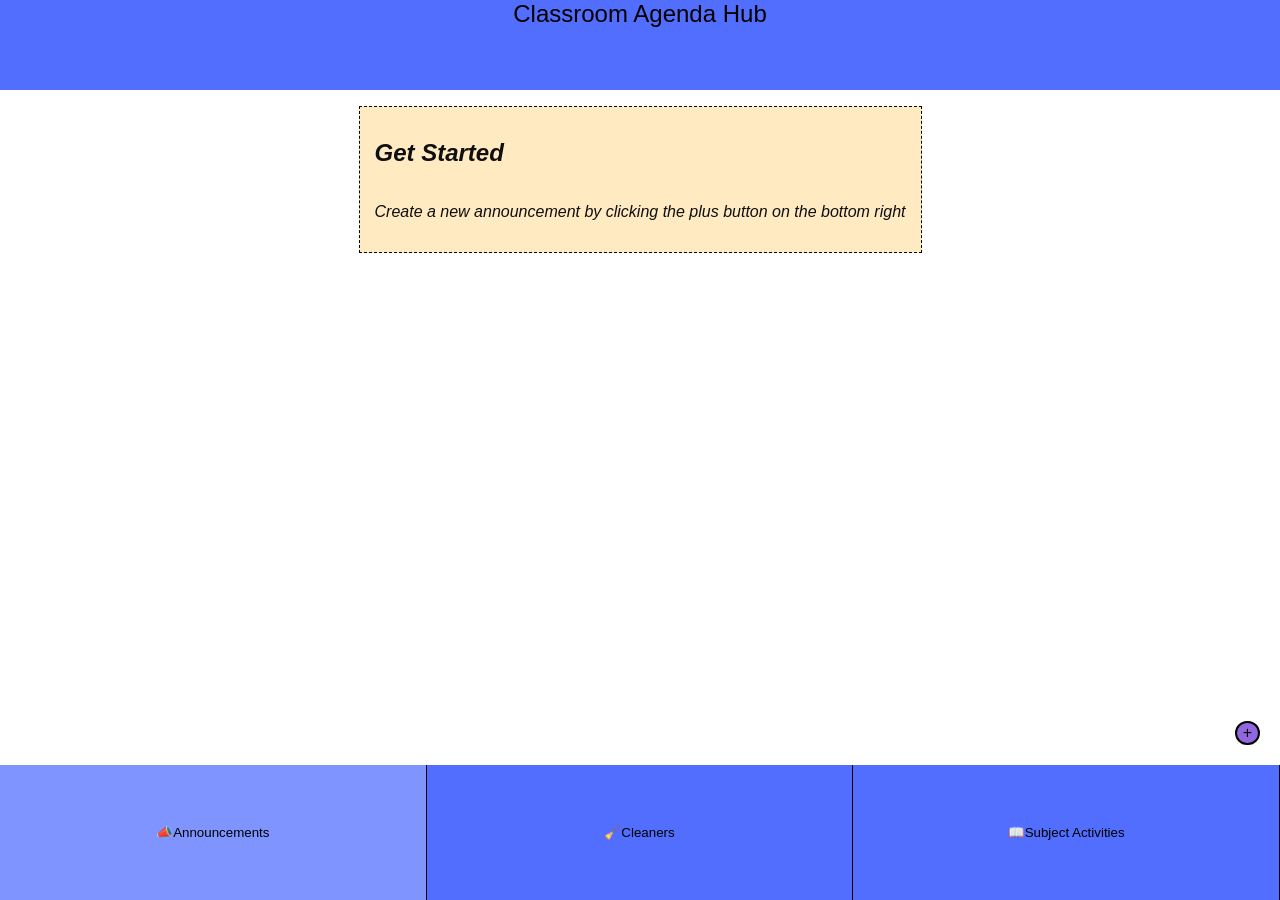
==== index.html @ 9bbc426a "- add input field background color - change prototype name to classroom-agenda-hub - style cleaner r" ====
<!DOCTYPE html>
<html lang="en">

<head>
    <meta charset="utf-8">
    <meta name="viewport" content="width=device-width, initial-scale=1">
    <title>Classroom Agenda Board</title>
    <link rel="stylesheet" href="./css/theme.css">
    <link rel="stylesheet" href="./css/app-layout.css">
    <link rel="stylesheet" href="./css/components.css">
</head>

<body>
    <div id="app-top-bar">
        <p id="app-name">Classroom Agenda Hub</p>
    </div>
    <div id="app-content">
        <!-- ANNOUNCEMENTS -->
        <div id="tab-announcements">
            <button id="btn-create-announcement">+</button>
            <div id="announcement-editor" class="hidden">
                <h1 id="announcement-editor-title">New Announcement</h1>
                <label>Title:</label>
                <input id="input-announcement-title" type="text">
                <label>Description:</label>
                <textarea id="input-announcement-description" rows="10" cols="100"></textarea>
                <button id="btn-confirm-create-announcement">Create Announcement</button>
                <button id="btn-cancel-create-announcement">Cancel</button>
            </div>
            <div id="announcement-list" class="flexbox">
                <div class="ghost-item">
                    <p class="ghost-item-title">Get Started</p>
                    <p class="ghost-item-description">
                        Create a new announcement by clicking the plus button on the bottom
                        right</p>
                </div>
                <!-- <div class="item">
                    <p class="item-title">Get Started</p>
                    <p class="item-description">
                        Create a new announcement by clicking the plus button on the bottom
                        right</p>
                </div> -->
            </div>
        </div>
        <!-- CLEANERS -->
        <div id="tab-cleaners" class="hidden">
            <h1>Setup Cleaners</h1>
            <div>
                <!-- <select id="input">
                    <option>Daniel</option>
                </select> -->
                <h3>Day 1</h3>
                <ol id="day1-cleaner-list">
                    <li class="ghost-list-item">No cleaners assigned</li>
                    <!-- <li>Daniel<button class="btn-remove-list-item">X</button></li> -->
                </ol>
                <input id="input-day1-cleaner" type="text" placeholder="Enter cleaner name">
                <button id="btn-add-day1-cleaner">Add Cleaner</button>

                <h3>Day 2</h3>
                <ol id="day2-cleaner-list">
                    <li class="ghost-list-item">No cleaners assigned</li>
                </ol>
                <input id="input-day2-cleaner" type="text" placeholder="Enter cleaner name">
                <button id="btn-add-day2-cleaner">Add Cleaner</button>

                <h3>Day 3</h3>
                <ol id="day3-cleaner-list">
                    <li class="ghost-list-item">No cleaners assigned</li>
                </ol>
                <input id="input-day3-cleaner" type="text" placeholder="Enter cleaner name">
                <button id="btn-add-day3-cleaner">Add Cleaner</button>

                <h3>Day 4</h3>
                <ol id="day4-cleaner-list">
                    <li class="ghost-list-item">No cleaners assigned</li>
                </ol>
                <input id="input-day4-cleaner" type="text" placeholder="Enter cleaner name">
                <button id="btn-add-day4-cleaner">Add Cleaner</button>

                <h3>Day 5</h3>
                <ol id="day5-cleaner-list">
                    <li class="ghost-list-item">No cleaners assigned</li>
                </ol>
                <input id="input-day5-cleaner" type="text" placeholder="Enter cleaner name">
                <button id="btn-add-day5-cleaner">Add Cleaner</button>
            </div>
        </div>
        <!-- SUBJECT ACTIVITIES -->
        <div id="tab-subject-activities" class="hidden">
            <button id="btn-add-subject-activity">+</button>
            <div id="subject-activity-editor" class="hidden">
                <h1 id="subject-activity-editor-title">Add Activity</h1>
                <label>Subject:</label>
                <select id="input-subject-activity-subject">
                    <option>EAPP</option>
                    <option>UCSP</option>
                    <option>Computer Programming</option>
                    <option>PEH</option>
                </select>
                <label>Activity Title:</label>
                <input id="input-subject-activity-title" type="text" required>
                <label>Description:</label>
                <textarea id="input-subject-activity-description" rows="10" cols="100"></textarea>
                <button id="btn-confirm-add-subject-activity">Add Activity</button>
                <button id="btn-cancel-add-subject-activity">Cancel</button>
            </div>
            <div id="subject-activity-list" class="flexbox">
                <div class="ghost-item">
                    <p class="ghost-item-title">Get Started</p>
                    <p class="ghost-item-description">
                        Add a subject activity by clicking the plus button on the bottom
                        right</p>
                </div>
                <!-- <div class="item">
                    <p class="item-subject">Subject Name</p>
                    <p class="item-title">Get Started</p>
                    <p class="item-description">
                        Add a subject activity by clicking the plus button on the bottom
                        right</p>
                </div> -->
            </div>
        </div>
    </div>
    <div id="app-bottom-bar">
        <div class="tab-ribbon">
            <button id="btn-announcements" class="ribbon-item selected">📣Announcements</button>
            <button id="btn-cleaners" class="ribbon-item">🧹Cleaners</button>
            <button id="btn-subject-activities" class="ribbon-item">📖Subject Activities</button>
        </div>
    </div>
    <script src="./js/database.js"></script>
    <script src="./js/agenda.js"></script>
    <script src="./js/app.js"></script>
    <script type="text/javascript">
        let buttons = [
            document.querySelector("#btn-announcements"),
            document.querySelector("#btn-cleaners"),
            document.querySelector("#btn-subject-activities")
        ];

        let tabs = [
            document.querySelector("#tab-announcements"),
            document.querySelector("#tab-cleaners"),
            document.querySelector("#tab-subject-activities"),
        ];

        for (let i = 0; i < buttons.length; i++) {
            let btn = buttons[i];
            let tab = tabs[i];
            btn.onclick = () => {
                if (!btn.classList.contains("selected")) {
                    // Hide and deselect all tabs and tab buttons
                    for (let j = 0; j < buttons.length; j++) {
                        let b = buttons[j];
                        b.classList.remove("selected");
                        let t = tabs[j];
                        if (!t.classList.contains("hidden")) {
                            t.classList.add("hidden");
                        }
                    }
                    // Show current tab
                    tab.classList.remove("hidden");
                    // Select current tab button
                    btn.classList.add("selected");
                }
            };
        }

        // ======== CLEANERS

        function constructCleanerListItem(cleanerName, cleanerListElement) {
            let listItemButtonRemove = document.createElement("button");
            listItemButtonRemove.innerHTML = "remove";
            listItemButtonRemove.classList.add("btn-remove-list-item");
            listItemButtonRemove.onclick = () => {
                if (cleanerListElement.children.length - 1 === 1) {
                    cleanerListElement.querySelector(".ghost-list-item").classList.remove("hidden");
                }

                listItemButtonRemove.parentElement.remove();
            };

            let listItem = document.createElement("li");
            listItem.innerHTML = cleanerName.trim();
            listItem.append(listItemButtonRemove);

            return listItem;
        }

        // Generate functions for five day cleaner lists
        for (let i = 1; i <= 5; i++) {
            document.querySelector("#btn-add-day" + i + "-cleaner").onclick = () => {
                let cleanerName = document.querySelector("#input-day" + i + "-cleaner").value;

                // Dont add empty names
                if (cleanerName.trim() === "") {
                    alert("Cleaner name cannot be empty");
                    return;
                }

                let listDay = document.querySelector("#day" + i + "-cleaner-list");

                // Hide ghost message
                listDay.querySelector(".ghost-list-item").classList.add("hidden");

                // Construct and add list item
                listDay.append(constructCleanerListItem(cleanerName, listDay));
            };
        }

        // ======== SUBJECT ACTIVITIES

        document.querySelector("#btn-cancel-add-subject-activity").onclick = () => {
            // Close editor
            let editor = document.querySelector("#subject-activity-editor");
            let list = document.querySelector("#subject-activity-list");

            editor.classList.add("hidden");
            list.classList.remove("hidden");
        };

        document.querySelector("#btn-add-subject-activity").onclick = () => {
            let editor = document.querySelector("#subject-activity-editor");
            let list = document.querySelector("#subject-activity-list");

            // Close-open editor and list
            if (editor.classList.contains("hidden")) {
                editor.classList.remove("hidden");
                list.classList.add("hidden");
            } else if (list.classList.contains("hidden")) {
                editor.classList.add("hidden");
                list.classList.remove("hidden");
            }
        };

        document.querySelector("#btn-confirm-add-subject-activity").onclick = () => {
            let titleValue = document.querySelector("#input-subject-activity-title").value;
            let descriptionValue = document.querySelector("#input-subject-activity-description").value;

            if (titleValue.trim() === "") {
                alert("Please add activity title");
                return;
            }

            if (descriptionValue.trim() === "") {
                alert("Please add activity description");
                return;
            }

            // Construct subject activity item
            let item = document.createElement("div");
            item.classList.add("item");

            let itemSubject = document.createElement("p");
            itemSubject.classList.add("item-subject");
            itemSubject.innerHTML = document.querySelector("#input-subject-activity-subject").value;

            let itemTitle = document.createElement("p");
            itemTitle.classList.add("item-title");
            itemTitle.innerHTML = titleValue;

            let itemDescription = document.createElement("p");
            itemDescription.classList.add("item-description");
            itemDescription.innerHTML = descriptionValue;

            item.append(itemSubject);
            item.append(itemTitle);
            item.append(itemDescription);

            // Add activity to list
            document.querySelector("#subject-activity-list").append(item);

            // Clear values
            document.querySelector("#input-subject-activity-title").value = "";
            document.querySelector("#input-subject-activity-description").value = "";

            // Close editor
            document.querySelector("#subject-activity-editor").classList.add("hidden");
            document.querySelector("#subject-activity-list").classList.remove("hidden");

            // Hide ghost item
            let ghostItem = document.querySelector("#subject-activity-list .ghost-item");

            if (!ghostItem.classList.contains("hidden")) {
                ghostItem.classList.add("hidden");
            }
        };


        // ======== ANNOUNCEMENTS

        document.querySelector("#btn-cancel-create-announcement").onclick = () => {
            // Close editor
            let editor = document.querySelector("#announcement-editor");
            let list = document.querySelector("#announcement-list");

            editor.classList.add("hidden");
            list.classList.remove("hidden");
        };

        document.querySelector("#btn-create-announcement").onclick = () => {
            let editor = document.querySelector("#announcement-editor");
            let list = document.querySelector("#announcement-list");

            // Close-open editor and list
            if (editor.classList.contains("hidden")) {
                editor.classList.remove("hidden");
                list.classList.add("hidden");
            } else if (list.classList.contains("hidden")) {
                editor.classList.add("hidden");
                list.classList.remove("hidden");
            }
        };

        document.querySelector("#btn-confirm-create-announcement").onclick = () => {
            let titleValue = document.querySelector("#input-announcement-title").value;
            let descriptionValue = document.querySelector("#input-announcement-description").value;

            if (titleValue.trim() === "") {
                alert("Please add announcement title");
                return;
            }

            if (descriptionValue.trim() === "") {
                alert("Please add announcement description");
                return;
            }

            // Construct announcement item
            let item = document.createElement("div");
            item.classList.add("item");

            let itemTitle = document.createElement("p");
            itemTitle.classList.add("item-title");
            itemTitle.innerHTML = titleValue;

            let itemDescription = document.createElement("p");
            itemDescription.classList.add("item-description");
            itemDescription.innerHTML = descriptionValue;

            item.append(itemTitle);
            item.append(itemDescription);

            // Add announcement to list
            document.querySelector("#announcement-list").append(item);

            // Clear values
            document.querySelector("#input-announcement-title").value = "";
            document.querySelector("#input-announcement-description").value = "";

            // Close editor
            document.querySelector("#announcement-editor").classList.add("hidden");
            document.querySelector("#announcement-list").classList.remove("hidden");

            // Hide ghost item
            let ghostItem = document.querySelector("#announcement-list .ghost-item");

            if (!ghostItem.classList.contains("hidden")) {
                ghostItem.classList.add("hidden");
            }
        };
    </script>
</body>

</html>
---- css/theme.css ----
/* DEFAULTS */
* {
    font-family: Arial;
}

body {
    margin: 0;
}

label {
    display: block;
    margin-top: 2em;
}

h1 {
    text-align:center;
}

/* BRANDING */
:root {
    --theme-color-primary: #526EFE;
    --theme-color-secondary: #FFF5E2;
    --theme-color-accent: #9067DF;
    --theme-color-secondary-dark: #C66B25;
}
---- css/app-layout.css ----
/* CONSTANTS */

:root {
    --app-top-bar-height: 10vh;
    --app-content-height: 75vh;
    --app-bottom-bar-height: 15vh;
}

/* APP LAYOUT */

#app-name {
    display: block;
    font-size: 1.5em;
    margin: auto;
    text-align: center;
}

#app-top-bar {
    background-color: var(--theme-color-primary);
    min-height: var(--app-top-bar-height);
    height: var(--app-top-bar-height);
    width: 100vw;
    position: fixed;
    z-index: 999;
}

#app-top-bar p {
    margin-top: 0px;
}

#app-content {
    background-color: white;
    min-height: var(--app-content-height);
    height: var(--app-content-height);
    position: relative;
    top: var(--app-top-bar-height);
    bottom: var(--app-bottom-bar-height);
    overflow-y: auto;
    scrollbar-width: none;
    /* Hide scroll bar */
}

#app-bottom-bar {
    position: fixed;
    min-height: 10vh;
    height: var(--app-bottom-bar-height);
    width: 100vw;
    bottom: 0px;
    background-color: var(--theme-color-primary);
}

.tab-ribbon {
    display: grid;
    grid-template-columns: repeat(3, 1fr);
    /* display: flex; */
    width: 100%;
    height: 100%;
    justify-content: space-evenly;
}

.tab-ribbon .ribbon-item {
    flex: content;
    border: none;
    border-right: solid 1px black;
    /* background-color: white; */
    background-color: var(--theme-color-primary);
    min-height: 130px;
}

.tab-ribbon:last-child {
    border: none;
}

.tab-ribbon .selected {
    background-color: #7F94FF;
}

#tab-title {
    text-align: center;
    font-family: Arial;
    margin-top: 0px;
}

#btn-add-subject-activity,
#btn-create-announcement {
    --size: min(max(calc(calc(100vw/100vh) * 100px), 50px), 100px);
    --y-offset: 20px;

    position: fixed;
    right: 20px;
    bottom: calc(var(--app-bottom-bar-height) + var(--y-offset));
    font-size: var(--size);
    line-height: var(--size);
    width: var(--size);
    height: var(--size);
    max-width: 100px;
    max-height: 100px;
    background-color: var(--theme-color-accent);
    border: solid 2px black;
    border-radius: 13px;
    transition: background-color 0.3s ease;
}

#tab-announcements,
#tab-subject-activities,
#subject-activity-editor {
    overflow: auto;
    scrollbar-width: none;
}

#subject-activity-editor-title,
#announcement-editor-title {
    margin: 0;
    margin-top: 0.5em;
    text-align: center;
}


#btn-cancel-add-subject-activity,
#btn-confirm-add-subject-activity,
#btn-cancel-create-announcement,
#btn-confirm-create-announcement {
    background-color: var(--theme-color-accent);
    padding: 15px;
    border: solid 2px black;
    border-radius: 13px;
}

#btn-add-day1-cleaner,
#btn-add-day2-cleaner,
#btn-add-day3-cleaner,
#btn-add-day4-cleaner,
#btn-add-day5-cleaner {
    background-color: var(--theme-color-accent);
    padding: 5px;
    border: solid 2px black;
    border-radius: 13px;
}

#input-subject-activity-description,
#input-announcement-description {
    background-color: var(--theme-color-secondary);
    width: 98vw;
    resize: none;
    border: solid 1px var(--theme-color-secondary-dark);
    border-radius: 3px;
}

#input-day1-cleaner,
#input-day2-cleaner,
#input-day3-cleaner,
#input-day4-cleaner,
#input-day5-cleaner {
    background-color: var(--theme-color-secondary);
    border: solid 1px var(--theme-color-secondary-dark);
    border-radius: 3px;
}

#input-subject-activity-title,
#input-announcement-title {
    background-color: var(--theme-color-secondary);
    width: 98vw;
    font-size: 1.1rem;
    border: solid 1px var(--theme-color-secondary-dark);
    border-radius: 3px;
}

/* HOVER EFFECTS */

#btn-cancel-add-subject-activity:hover,
#btn-confirm-add-subject-activity:hover,
#btn-cancel-create-announcement:hover,
#btn-confirm-create-announcement:hover,
#btn-add-subject-activity:hover,
#btn-create-announcement:hover,
#btn-add-day1-cleaner:hover,
#btn-add-day2-cleaner:hover,
#btn-add-day3-cleaner:hover,
#btn-add-day4-cleaner:hover,
#btn-add-day5-cleaner:hover {
    background-color: hsl(from var(--theme-color-accent) h s 45%);
    color: white;
}


/* MEDIA QUERIES */

/* Mobile */
@media (width <=600px) {}
---- css/components.css ----
.flexbox {
    display: flex;
    flex-direction: row;
    flex-wrap: wrap;
    justify-content: space-evenly;
    align-items: center;
    row-gap: 15px;
    padding-top: clamp(1vh, 16px, 24px);
    padding-bottom: clamp(1vh, 16px, 24px);
}

.ghost-item,
.flexbox .item {
    display: inline-block;
    background-color: var(--theme-color-secondary);
    border: solid 1px black;
    border-radius: 13px;
    padding: 15px;
    min-width: 30vw;
    max-width: 45vw;
    max-height: 45vh;
    overflow: hidden;
}

.flexbox .item .item-title,
.flexbox .item .item-subject,
.flexbox .item .item-description {
    display: block;
}


.item-subject {
    font-size: 1.3em;
    margin-bottom: 0.5em;
    margin-top: 0.5em;
}

.ghost-item-title,
.item-title {
    margin-top: 0.7em;
    margin-bottom: 1.5em;
    font-weight: bold;
    font-size: 1.5em;
}

.ghost-item-description,
.item-description {
    font-size: 1em;
}

.ghost-item {
    background-color: hsl(from var(--theme-color-secondary) h s 88%);
    color: #0F0F0F;
    border-style: dashed;
    border-radius: 0px;
    font-style: italic;
}

.ghost-list-item {
    list-style: none;
    font-style: italic;
}

.btn-remove-list-item {
    background-color: var(--theme-color-accent);
    border: solid 1px black;
    border-radius: 3px;
    margin-left: 1em;
}

.btn-remove-list-item:hover {
    background-color: hsl(from var(--theme-color-accent) h s 45%);
    color: white;
}

/* STATES */

.hidden {
    display: none;
}
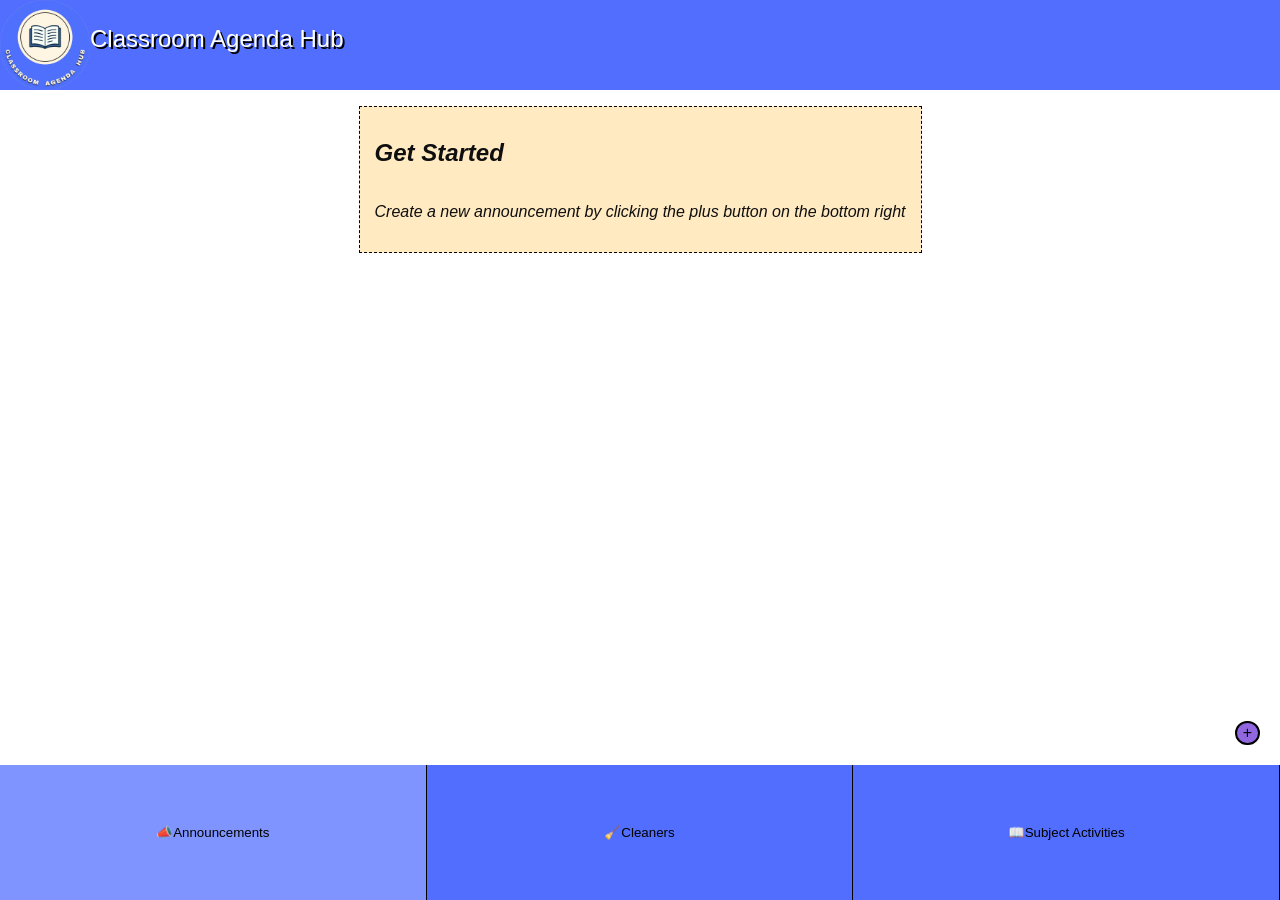
==== commit e5c314a9: "- add logo - polished title" ====
--- a/index.html
+++ b/index.html
@@ -12,7 +12,10 @@
 
 <body>
     <div id="app-top-bar">
-        <p id="app-name">Classroom Agenda Hub</p>
+        <div style="height: 100%; display: flex; align-items: center;">
+            <img id="app-logo" src="./assets/icons/logo.png"/>
+            <p id="app-name" >Classroom Agenda Hub</p>
+        </div>
     </div>
     <div id="app-content">
         <!-- ANNOUNCEMENTS -->
@@ -49,7 +52,7 @@
                 <!-- <select id="input">
                     <option>Daniel</option>
                 </select> -->
-                <h3>Day 1</h3>
+                <h3>Monday</h3>
                 <ol id="day1-cleaner-list">
                     <li class="ghost-list-item">No cleaners assigned</li>
                     <!-- <li>Daniel<button class="btn-remove-list-item">X</button></li> -->
@@ -57,28 +60,28 @@
                 <input id="input-day1-cleaner" type="text" placeholder="Enter cleaner name">
                 <button id="btn-add-day1-cleaner">Add Cleaner</button>
 
-                <h3>Day 2</h3>
+                <h3>Tuesday</h3>
                 <ol id="day2-cleaner-list">
                     <li class="ghost-list-item">No cleaners assigned</li>
                 </ol>
                 <input id="input-day2-cleaner" type="text" placeholder="Enter cleaner name">
                 <button id="btn-add-day2-cleaner">Add Cleaner</button>
 
-                <h3>Day 3</h3>
+                <h3>Wednesday</h3>
                 <ol id="day3-cleaner-list">
                     <li class="ghost-list-item">No cleaners assigned</li>
                 </ol>
                 <input id="input-day3-cleaner" type="text" placeholder="Enter cleaner name">
                 <button id="btn-add-day3-cleaner">Add Cleaner</button>
 
-                <h3>Day 4</h3>
+                <h3>Thursday</h3>
                 <ol id="day4-cleaner-list">
                     <li class="ghost-list-item">No cleaners assigned</li>
                 </ol>
                 <input id="input-day4-cleaner" type="text" placeholder="Enter cleaner name">
                 <button id="btn-add-day4-cleaner">Add Cleaner</button>
 
-                <h3>Day 5</h3>
+                <h3>Friday</h3>
                 <ol id="day5-cleaner-list">
                     <li class="ghost-list-item">No cleaners assigned</li>
                 </ol>
--- a/css/app-layout.css
+++ b/css/app-layout.css
@@ -8,11 +8,19 @@
 
 /* APP LAYOUT */
 
+#app-logo {
+    display: inline-block;
+    height: 100%;
+    width: auto;
+    aspect-ratio: 1 / 1;
+}
+
 #app-name {
-    display: block;
+    display: inline-block;
     font-size: 1.5em;
-    margin: auto;
-    text-align: center;
+    color: white;
+    text-shadow: 2px 2px 0px black;
+    padding-top: 0.5em;
 }
 
 #app-top-bar {
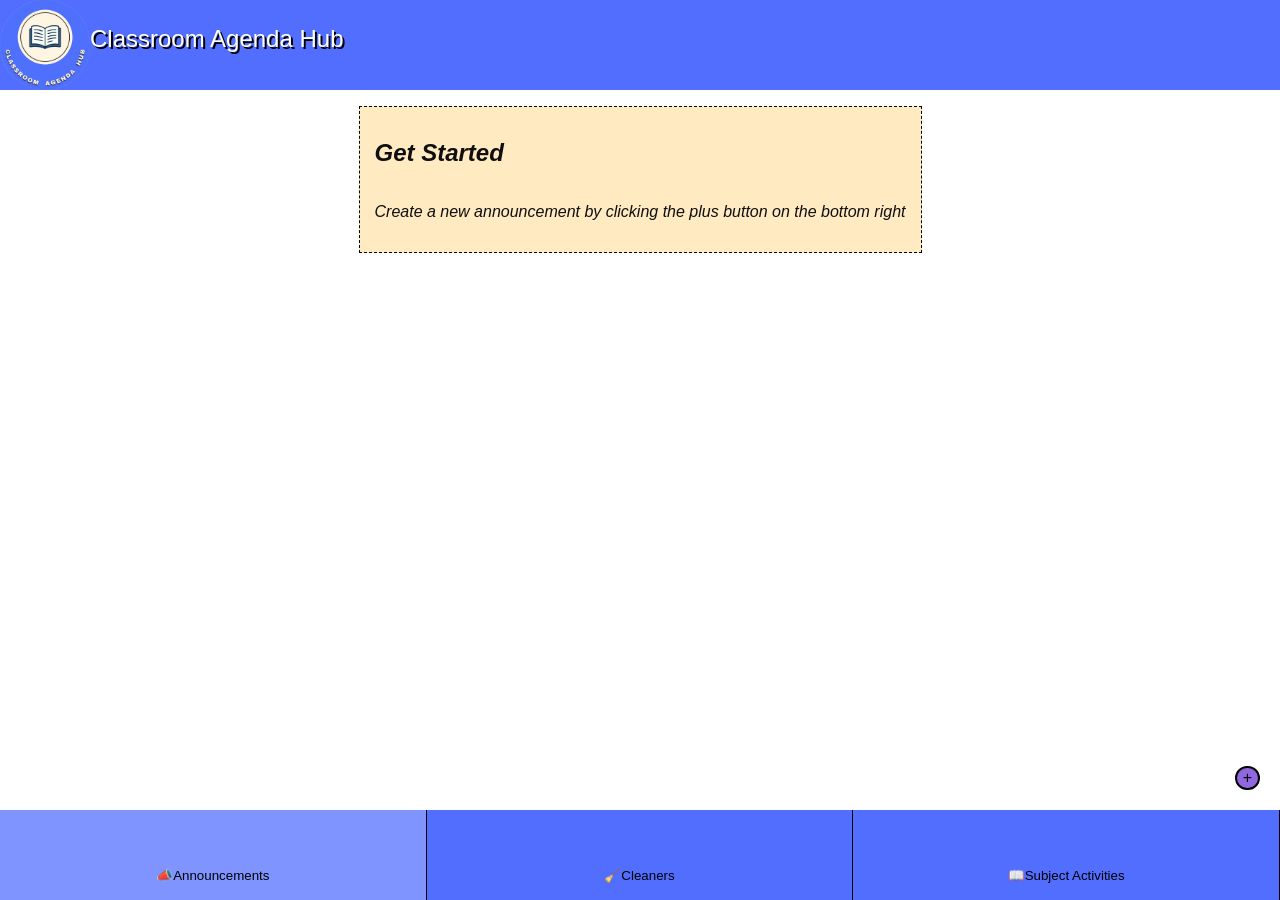
==== commit 3d4abc4b: "- adjust bottom bar and app content height - change index.html title to Classroom Agenda Hub" ====
--- a/index.html
+++ b/index.html
@@ -4,7 +4,7 @@
 <head>
     <meta charset="utf-8">
     <meta name="viewport" content="width=device-width, initial-scale=1">
-    <title>Classroom Agenda Board</title>
+    <title>Classroom Agenda Hub</title>
     <link rel="stylesheet" href="./css/theme.css">
     <link rel="stylesheet" href="./css/app-layout.css">
     <link rel="stylesheet" href="./css/components.css">
--- a/css/app-layout.css
+++ b/css/app-layout.css
@@ -2,8 +2,8 @@
 
 :root {
     --app-top-bar-height: 10vh;
-    --app-content-height: 75vh;
-    --app-bottom-bar-height: 15vh;
+    --app-content-height: 80vh;
+    --app-bottom-bar-height: 10vh;
 }
 
 /* APP LAYOUT */
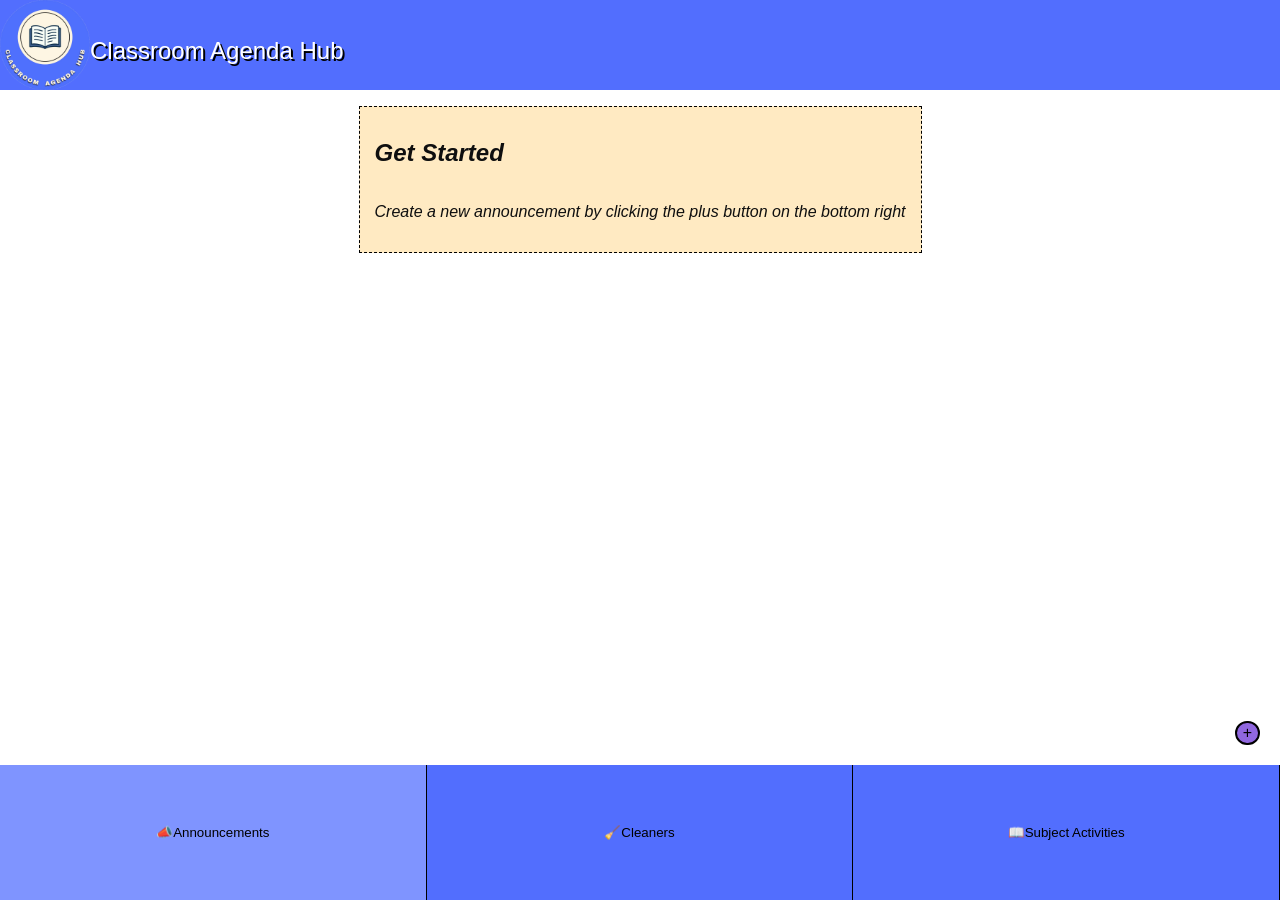
==== commit 248f922a: "- replace margin with padding in cleaners tab" ====
--- a/index.html
+++ b/index.html
@@ -47,8 +47,8 @@
         </div>
         <!-- CLEANERS -->
         <div id="tab-cleaners" class="hidden">
-            <h1>Setup Cleaners</h1>
-            <div>
+            <!-- <div> -->
+                <h1>Setup Cleaners</h1>
                 <!-- <select id="input">
                     <option>Daniel</option>
                 </select> -->
@@ -87,7 +87,7 @@
                 </ol>
                 <input id="input-day5-cleaner" type="text" placeholder="Enter cleaner name">
                 <button id="btn-add-day5-cleaner">Add Cleaner</button>
-            </div>
+            <!-- </div> -->
         </div>
         <!-- SUBJECT ACTIVITIES -->
         <div id="tab-subject-activities" class="hidden">
--- a/css/app-layout.css
+++ b/css/app-layout.css
@@ -2,8 +2,8 @@
 
 :root {
     --app-top-bar-height: 10vh;
-    --app-content-height: 80vh;
-    --app-bottom-bar-height: 10vh;
+    --app-content-height: 75vh;
+    --app-bottom-bar-height: 15vh;
 }
 
 /* APP LAYOUT */
@@ -19,6 +19,7 @@
     display: inline-block;
     font-size: 1.5em;
     color: white;
+    margin: 0px;
     text-shadow: 2px 2px 0px black;
     padding-top: 0.5em;
 }
@@ -34,6 +35,39 @@
 
 #app-top-bar p {
     margin-top: 0px;
+}
+
+
+
+#tab-cleaners * {
+    margin-top: 0px;
+    margin-bottom: 0px;
+}
+
+#tab-cleaners h1 {
+    padding-top: 0.5em;
+}
+
+#tab-cleaners ol,
+#tab-cleaners h3 {
+    padding-top: 0.7em;
+}
+
+#tab-cleaners ol {
+    padding-bottom: 0.7em;
+}
+
+#tab-cleaners ol li {
+    padding-bottom: 0.3em;
+}
+
+#app-bottom-bar {
+    position: fixed;
+    min-height: var(--app-bottom-bar-height);
+    height: var(--app-bottom-bar-height);
+    width: 100vw;
+    bottom: 0px;
+    background-color: var(--theme-color-primary);
 }
 
 #app-content {
@@ -48,22 +82,13 @@
     /* Hide scroll bar */
 }
 
-#app-bottom-bar {
-    position: fixed;
-    min-height: 10vh;
-    height: var(--app-bottom-bar-height);
-    width: 100vw;
-    bottom: 0px;
-    background-color: var(--theme-color-primary);
-}
-
 .tab-ribbon {
     display: grid;
     grid-template-columns: repeat(3, 1fr);
     /* display: flex; */
     width: 100%;
     height: 100%;
-    justify-content: space-evenly;
+    /* justify-content: space-evenly; */
 }
 
 .tab-ribbon .ribbon-item {
